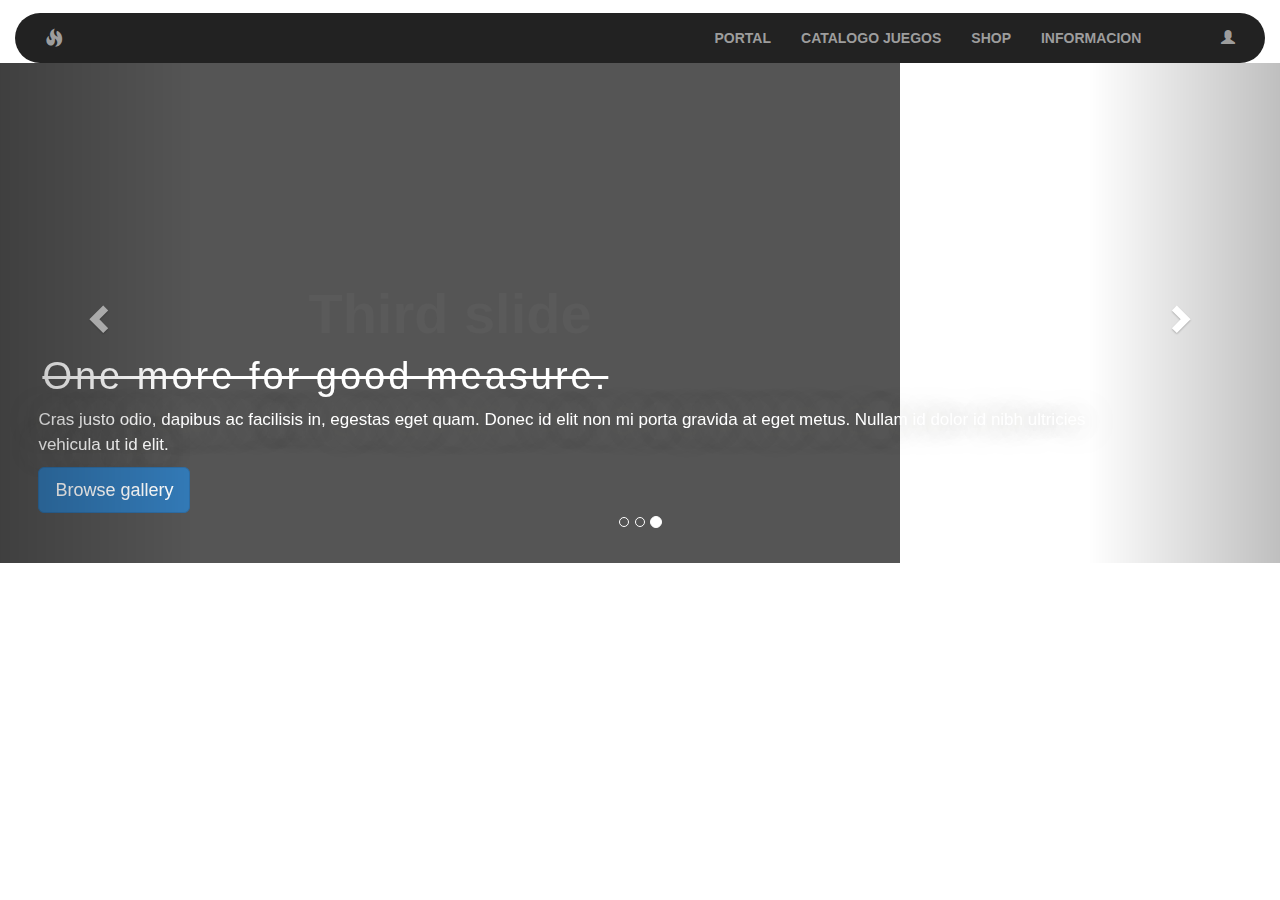
==== index-catalogo de juegos.html @ 251abbd5 "nuevo archivo" ====
<!DOCTYPE html>
<html lang="es">
  <head>
    <meta charset="utf-8">
    <meta http-equiv="X-UA-Compatible" content="IE=edge">
    <meta name="viewport" content="width=device-width, initial-scale=1">
    <title>index</title>
    <link href="https://fonts.googleapis.com/css?family=Oswald" rel="stylesheet">
    <link href="css/bootstrap.min.css" rel="stylesheet">
    <link rel="stylesheet" href="css/style.css">
    </head>
    <body>
    <div class="container-fluid">
      <div class="row">
        <div class="col-sm-12"  style="margin-top: 1%">
          <nav class=" navbar-inverse radius">
            <div class="container-fluid">
              <div class="navbar-header">
                <button type="button" class="navbar-toggle" data-toggle="collapse" data-target=".navbar-ex1-collapse">
                <span class="sr-only">Toggle navigation</span>
                <span class="icon-bar"></span>
                <span class="icon-bar"></span>
                <span class="icon-bar"></span>
              </button>
              <a class="navbar-brand" href="#"><span class="glyphicon glyphicon-fire"></span></a>
              </div>

              <!-- Informacion del desplegable -->
              <div class="collapse navbar-collapse navbar-ex1-collapse">
                <!-- navbar lado izquierdo -->
                <div class="lado-derecho">
                  <ul class="nav navbar-nav">
                    <li class="fondo-white"><a href="#"><strong>PORTAL</strong></a></li>
                    <li class="fondo-white"><a href="#"><strong>CATALOGO JUEGOS</strong></a></li>
                    <li class="fondo-white"><a href="#"><strong>SHOP</strong></a></li>
                    <li class="fondo-white"><a href="#"><strong>INFORMACION</strong></a></li>
                </ul>
                </div>
                <!-- Navbar lado derecho -->
              <ul class="nav navbar-nav navbar-right">
                 
                  
                 <li><a href="#"><span class="glyphicon glyphicon glyphicon-user"></span></a></li>
                </ul>
              </div>
              <!-- termina desplegable -->
            </div>
          </nav>
        </div>
      </div>  
    </div>
    <div id="carousel-id" class="carousel slide" data-ride="carousel">
    	<ol class="carousel-indicators">
    		<li data-target="#carousel-id" data-slide-to="0" class=""></li>
    		<li data-target="#carousel-id" data-slide-to="1" class=""></li>
    		<li data-target="#carousel-id" data-slide-to="2" class="active"></li>
    	</ol>
    	<div class="carousel-inner">
    		<div class="item">
    			<img data-src="holder.js/900x500/auto/#777:#7a7a7a/text:First slide" alt="First slide" src="[data-uri]">
    			<div class="container">
    				<div class="carousel-caption">
    					<h1>Example headline.</h1>
    					<p>Note: If you're viewing this page via a <code>file://</code> URL, the "next" and "previous" Glyphicon buttons on the left and right might not load/display properly due to web browser security rules.</p>
    					<p><a class="btn btn-lg btn-primary" href="#" role="button">Sign up today</a></p>
    				</div>
    			</div>
    		</div>
    		<div class="item">
    			<img data-src="holder.js/900x500/auto/#666:#6a6a6a/text:Second slide" alt="Second slide" src="[data-uri]">
    			<div class="container">
    				<div class="carousel-caption">
    					<h1>Another example headline.</h1>
    					<p>Cras justo odio, dapibus ac facilisis in, egestas eget quam. Donec id elit non mi porta gravida at eget metus. Nullam id dolor id nibh ultricies vehicula ut id elit.</p>
    					<p><a class="btn btn-lg btn-primary" href="#" role="button">Learn more</a></p>
    				</div>
    			</div>
    		</div>
    		<div class="item active">
    			<img data-src="holder.js/900x500/auto/#555:#5a5a5a/text:Third slide" alt="Third slide" src="[data-uri]">
    			<div class="container">
    				<div class="carousel-caption">
    					<h1>One more for good measure.</h1>
    					<p>Cras justo odio, dapibus ac facilisis in, egestas eget quam. Donec id elit non mi porta gravida at eget metus. Nullam id dolor id nibh ultricies vehicula ut id elit.</p>
    					<p><a class="btn btn-lg btn-primary" href="#" role="button">Browse gallery</a></p>
    				</div>
    			</div>
    		</div>
    	</div>
    	<a class="left carousel-control" href="#carousel-id" data-slide="prev"><span class="glyphicon glyphicon-chevron-left"></span></a>
    	<a class="right carousel-control" href="#carousel-id" data-slide="next"><span class="glyphicon glyphicon-chevron-right"></span></a>
    </div>


    <script src="jquery.min.js"></script>
    <script src="js/bootstrap.min.js"></script>
  </body>
</html>
---- css/style.css ----
/*Carousel*/

.carousel-caption {
  	position: absolute;
  	right: 15%;
 	bottom: 20px;
  	left: 3%;
  	z-index: 10;
  	padding-top: 20px;
  	padding-bottom: 20px;
  	color: #fff;
  	text-align: left;
  	text-shadow: 0 1px 2px rgba(0, 0, 0, .6);
}
.carousel-caption > p{
	font-size: 17px;
	font-family: 'Nunito Sans', sans-serif;
	color: white;
	text-shadow: 0px 1px 30px rgba(111, 111, 103, 1);

}
.carousel-caption > h1{
	font-size: 38px;
	font-family: 'Fjalla One', sans-serif;
	letter-spacing: 3px;
	text-indent: 4px;
	text-decoration: line-through;
	text-shadow: 4px 3px 0px rgba(211, 211, 195, 0); 
	

}
.carousel-caption .btn {
  	text-shadow: none;
  	left: 50%;

}
.carousel-caption .btn:hover {
  	transform: scale(1.1);
	transition: 0.5s;
	background-color: #1f6abe;

}

/*Pestañas de la izquierda - PORTAL*/
.nav-pills > li {
  	float: left;
  	margin-left: -1px;
  	width: 146px;
}
.nav-pills > li > a {
  	border-radius: 0px;
  	text-align: center;
  }
.nav-pills > li > a{
	background-color:#191919;
	color: #fff;
}
.nav-pills > li > a:hover{
	background-color: #373333;
}
  

.nav-pills > li.active > a,
.nav-pills > li.active > a:hover,
.nav-pills > li.active > a:focus {
  	color: #fff;
  	background-color: #373333;
}
.nav-pills > li + li {
  	margin-left: 0px;
}
.tab-content > .tab-pane {
  	width: 32.6%;
}
.table > thead > tr > th {
  	color: lightgray;
  	font-style: italic;
  	font-size: 12px;
  	font-weight: normal;
  	border-bottom: 0px;
}
.table > tbody > tr > td {
	color: #fff; 
	border-top: 0px;
	font-size: 14px;
	font-weight: normal;
	color: lightgray;
}
.colordistinto{
	background-color: #191919;
}

.colordistinto1{
	background-color: #333131;
}

.colordistinto2{
	background-color: #FF0000;
}
.lado-derecho{
	margin-left: 55%;
}
.radius{
  border-radius: 100px;
}

.imgPerfil{
  margin-top: -96%;
  margin-left: 8%;
}

.TextModif{
  margin-top: -23%;
  font-size: 2.5em;
}

.TextColModif{
  position: absolute;
  margin-top: -13%;
  margin-left: 33.5%;
  font-size: 2em;
}

.TextNavModif{
  margin-left: 11%;
  font-size: 25px;
}

.navModif{
  margin-top: 1%;
  border-radius: 100px;
  margin-left: 50px;
  margin-right: 50px;
}

.contEscondido{
  display: none;
}

@media (max-width: 767px) {
  .radius{
    border-radius: 0px;
  }
  .lado-derecho{
    margin-left: 0%;
  }
  .imgPerfil{
    margin-top: -19.2%;
    margin-left: 6%;
    width: 20%;
  }
  .TextModif{
    margin-top: -13%;
    margin-left: 30%;
    font-size: 1.5em;
  }
  .navModif{
    margin-top: 1%;
    border-radius: 0px;
    margin-left: 50px;
    margin-right: 50px;
  }
}

/*************************************************************************/

/* COSAS DEL FOOTER */

/*************************************************************************/

.footer{
  width: 100%;
  height: 415px;
  font-family: 'Oswald';
  color: white;
  padding: 15px;
  background-image: url('C:/Users/usuario/Documents/GitHub/Trabajo-Final-G2/img/25 footer.jpg')
}
.titulo{
  font-size:40px;
}
.autores {
  font-size: 15px;
  margin-top: 130px;
}

a
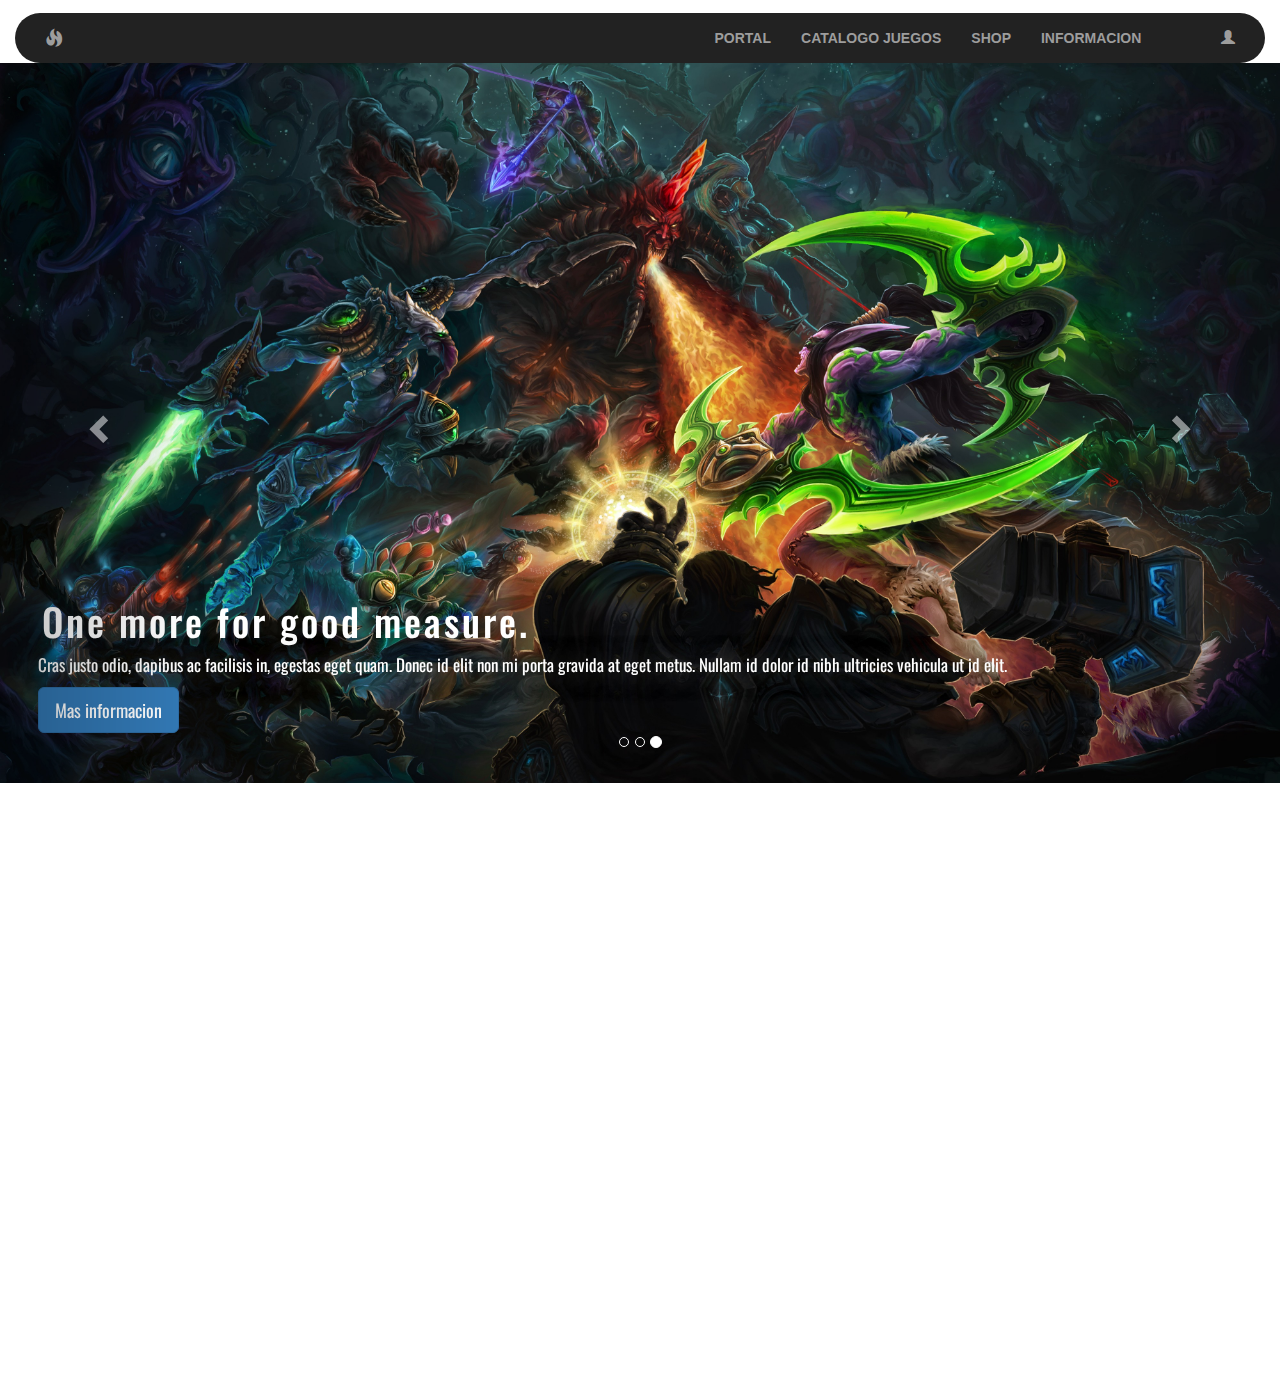
==== commit f76a14b4: "update" ====
--- a/index-catalogo de juegos.html
+++ b/index-catalogo de juegos.html
@@ -7,7 +7,7 @@
     <title>index</title>
     <link href="https://fonts.googleapis.com/css?family=Oswald" rel="stylesheet">
     <link href="css/bootstrap.min.css" rel="stylesheet">
-    <link rel="stylesheet" href="css/style.css">
+    <link rel="stylesheet" href="css/style-lau.css">
     </head>
     <body>
     <div class="container-fluid">
@@ -49,6 +49,7 @@
         </div>
       </div>  
     </div>
+
     <div id="carousel-id" class="carousel slide" data-ride="carousel">
     	<ol class="carousel-indicators">
     		<li data-target="#carousel-id" data-slide-to="0" class=""></li>
@@ -57,32 +58,32 @@
     	</ol>
     	<div class="carousel-inner">
     		<div class="item">
-    			<img data-src="holder.js/900x500/auto/#777:#7a7a7a/text:First slide" alt="First slide" src="[data-uri]">
+    			<img data-src="" alt="First slide" src="img/1.jpg">
     			<div class="container">
     				<div class="carousel-caption">
     					<h1>Example headline.</h1>
     					<p>Note: If you're viewing this page via a <code>file://</code> URL, the "next" and "previous" Glyphicon buttons on the left and right might not load/display properly due to web browser security rules.</p>
-    					<p><a class="btn btn-lg btn-primary" href="#" role="button">Sign up today</a></p>
+    					<p><a class="btn btn-lg btn-primary" href="#" role="button">Mas informacion</a></p>
     				</div>
     			</div>
     		</div>
     		<div class="item">
-    			<img data-src="holder.js/900x500/auto/#666:#6a6a6a/text:Second slide" alt="Second slide" src="[data-uri]">
+    			<img data-src="" alt="Second slide" src="img/3.jpg">
     			<div class="container">
     				<div class="carousel-caption">
     					<h1>Another example headline.</h1>
     					<p>Cras justo odio, dapibus ac facilisis in, egestas eget quam. Donec id elit non mi porta gravida at eget metus. Nullam id dolor id nibh ultricies vehicula ut id elit.</p>
-    					<p><a class="btn btn-lg btn-primary" href="#" role="button">Learn more</a></p>
+    					<p><a class="btn btn-lg btn-primary" href="#" role="button">Mas informacion</a></p>
     				</div>
     			</div>
     		</div>
     		<div class="item active">
-    			<img data-src="holder.js/900x500/auto/#555:#5a5a5a/text:Third slide" alt="Third slide" src="[data-uri]">
+    			<img data-src="" alt="Third slide" src="img/4.jpg">
     			<div class="container">
     				<div class="carousel-caption">
     					<h1>One more for good measure.</h1>
     					<p>Cras justo odio, dapibus ac facilisis in, egestas eget quam. Donec id elit non mi porta gravida at eget metus. Nullam id dolor id nibh ultricies vehicula ut id elit.</p>
-    					<p><a class="btn btn-lg btn-primary" href="#" role="button">Browse gallery</a></p>
+    					<p><a class="btn btn-lg btn-primary" href="#" role="button">Mas informacion</a></p>
     				</div>
     			</div>
     		</div>
@@ -90,9 +91,38 @@
     	<a class="left carousel-control" href="#carousel-id" data-slide="prev"><span class="glyphicon glyphicon-chevron-left"></span></a>
     	<a class="right carousel-control" href="#carousel-id" data-slide="next"><span class="glyphicon glyphicon-chevron-right"></span></a>
     </div>
+<br>
+<br>
+<br>
+<br>
+<br>
+<br>
+<br>
+<br>
+<br>
+<br>
+<br>
+<br>
+<br>
+<br>
+<br>
+<br>
+<br>
+<br>
+<br>
+<br>
+<br>
+<br>
+<br>
+<br>
+<br>
+<br>
+<br>
+<br>
+<br>
+<br>
 
-
-    <script src="jquery.min.js"></script>
+    <script src="js/jquery.min.js"></script>
     <script src="js/bootstrap.min.js"></script>
   </body>
 </html>--- a/css/style-lau.css
+++ b/css/style-lau.css
@@ -0,0 +1,183 @@
+
+/*Pestañas de la izquierda - PORTAL*/
+.nav-pills > li {
+  	float: left;
+  	margin-left: -1px;
+  	width: 146px;
+}
+.nav-pills > li > a {
+  	border-radius: 0px;
+  	text-align: center;
+  }
+.nav-pills > li > a{
+	background-color:#191919;
+	color: #fff;
+}
+.nav-pills > li > a:hover{
+	background-color: #373333;
+}
+  
+
+.nav-pills > li.active > a,
+.nav-pills > li.active > a:hover,
+.nav-pills > li.active > a:focus {
+  	color: #fff;
+  	background-color: #373333;
+}
+.nav-pills > li + li {
+  	margin-left: 0px;
+}
+.tab-content > .tab-pane {
+  	width: 32.6%;
+}
+.table > thead > tr > th {
+  	color: lightgray;
+  	font-style: italic;
+  	font-size: 12px;
+  	font-weight: normal;
+  	border-bottom: 0px;
+}
+.table > tbody > tr > td {
+	color: #fff; 
+	border-top: 0px;
+	font-size: 14px;
+	font-weight: normal;
+	color: lightgray;
+}
+.colordistinto{
+	background-color: #191919;
+}
+
+.colordistinto1{
+	background-color: #333131;
+}
+
+.colordistinto2{
+	background-color: #FF0000;
+}
+.lado-derecho{
+	margin-left: 55%;
+}
+.radius{
+  border-radius: 100px;
+}
+
+.imgPerfil{
+  margin-top: -96%;
+  margin-left: 8%;
+}
+
+.TextModif{
+  margin-top: -23%;
+  font-size: 2.5em;
+}
+
+.TextColModif{
+  position: absolute;
+  margin-top: -13%;
+  margin-left: 33.5%;
+  font-size: 2em;
+}
+
+.TextNavModif{
+  margin-left: 11%;
+  font-size: 25px;
+}
+
+.navModif{
+  margin-top: 1%;
+  border-radius: 100px;
+  margin-left: 50px;
+  margin-right: 50px;
+}
+
+.contEscondido{
+  display: none;
+}
+
+@media (max-width: 767px) {
+  .radius{
+    border-radius: 0px;
+  }
+  .lado-derecho{
+    margin-left: 0%;
+  }
+  .imgPerfil{
+    margin-top: -19.2%;
+    margin-left: 6%;
+    width: 20%;
+  }
+  .TextModif{
+    margin-top: -13%;
+    margin-left: 30%;
+    font-size: 1.5em;
+  }
+  .navModif{
+    margin-top: 1%;
+    border-radius: 0px;
+    margin-left: 50px;
+    margin-right: 50px;
+  }
+}
+
+/*************************************************************************/
+
+/* COSAS DEL FOOTER */
+
+/*************************************************************************/
+
+.footer{
+  width: 100%;
+  height: 415px;
+  font-family: 'Oswald';
+  color: white;
+  padding: 15px;
+  background-image: url('C:/Users/usuario/Documents/GitHub/Trabajo-Final-G2/img/25 footer.jpg')
+}
+.titulo{
+  font-size:40px;
+}
+.autores {
+  font-size: 15px;
+  margin-top: 130px;
+}
+
+/*Cosas para el archivo nuevo*/
+
+/*Carrusel*/
+
+.carousel-caption {
+    position: absolute;
+    right: 15%;
+  bottom: 20px;
+    left: 3%;
+    z-index: 10;
+    padding-top: 20px;
+    padding-bottom: 20px;
+    text-align: left;
+    text-shadow: 0 1px 2px rgba(0, 0, 0, .6);
+}
+.carousel-caption > p{
+  font-size: 17px;
+  font-family: 'Oswald';
+  color: white;
+  text-shadow: 0px 1px 30px rgba(111, 111, 103, 1);
+
+}
+.carousel-caption > h1{
+  font-size: 38px;
+  font-family: 'Oswald';
+  letter-spacing: 3px;
+  text-indent: 4px;
+  text-shadow: 4px 3px 0px rgba(211, 211, 195, 0); 
+  
+
+}
+.carousel-caption .btn {
+    text-shadow: none;
+    left: 50%;
+
+}
+.carousel-caption .btn:hover {
+    transform: scale(1.1);
+  transition: 0.5s;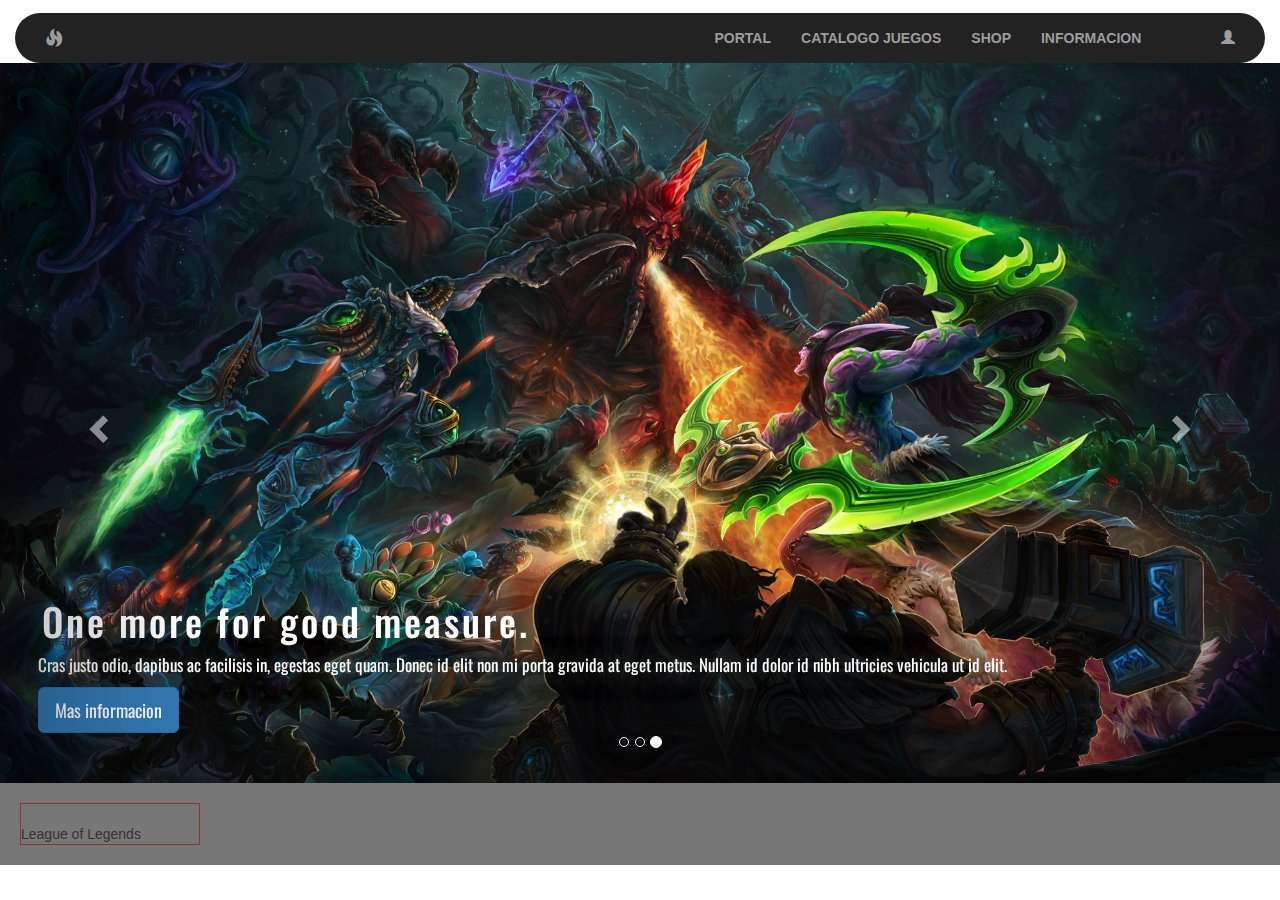
==== commit bd23626f: "update" ====
--- a/index-catalogo de juegos.html
+++ b/index-catalogo de juegos.html
@@ -61,8 +61,8 @@
     			<img data-src="" alt="First slide" src="img/1.jpg">
     			<div class="container">
     				<div class="carousel-caption">
-    					<h1>Example headline.</h1>
-    					<p>Note: If you're viewing this page via a <code>file://</code> URL, the "next" and "previous" Glyphicon buttons on the left and right might not load/display properly due to web browser security rules.</p>
+    					<h1>Los más recientes</h1>
+    					<p>Entérate de los Videojuegos más actuales en el mercado</p>
     					<p><a class="btn btn-lg btn-primary" href="#" role="button">Mas informacion</a></p>
     				</div>
     			</div>
@@ -91,36 +91,18 @@
     	<a class="left carousel-control" href="#carousel-id" data-slide="prev"><span class="glyphicon glyphicon-chevron-left"></span></a>
     	<a class="right carousel-control" href="#carousel-id" data-slide="next"><span class="glyphicon glyphicon-chevron-right"></span></a>
     </div>
-<br>
-<br>
-<br>
-<br>
-<br>
-<br>
-<br>
-<br>
-<br>
-<br>
-<br>
-<br>
-<br>
-<br>
-<br>
-<br>
-<br>
-<br>
-<br>
-<br>
-<br>
-<br>
-<br>
-<br>
-<br>
-<br>
-<br>
-<br>
-<br>
-<br>
+
+<div class="panel-body">
+    <div class="gallery">
+<a target="_blank" href="#">
+    <img src="Hombre campo.jpg" alt="">
+</a>
+
+<div class="desc"> League of Legends</div>
+    </div>
+</div>
+
+
 
     <script src="js/jquery.min.js"></script>
     <script src="js/bootstrap.min.js"></script>
--- a/css/style-lau.css
+++ b/css/style-lau.css
@@ -144,7 +144,7 @@
 
 /*Cosas para el archivo nuevo*/
 
-/*Carrusel*/
+/*Carousel*/
 
 .carousel-caption {
     position: absolute;
@@ -180,4 +180,32 @@
 }
 .carousel-caption .btn:hover {
     transform: scale(1.1);
-  transition: 0.5s;+  transition: 0.5s;
+}
+
+/*Gallería*/
+
+div.gallery {
+  margin: 5px;
+  border: 1px solid #933030;
+  float: left;
+  width: 180px;
+}
+
+div.gallery:hover {
+  border: 1px solid #ff0000
+}
+
+div.gallery img {
+width: 100%;
+height: auto;
+}
+
+div.desc {
+  padding: 10px
+  text-align: center;
+}
+
+div.panel-body{
+  background-color: #777777
+}